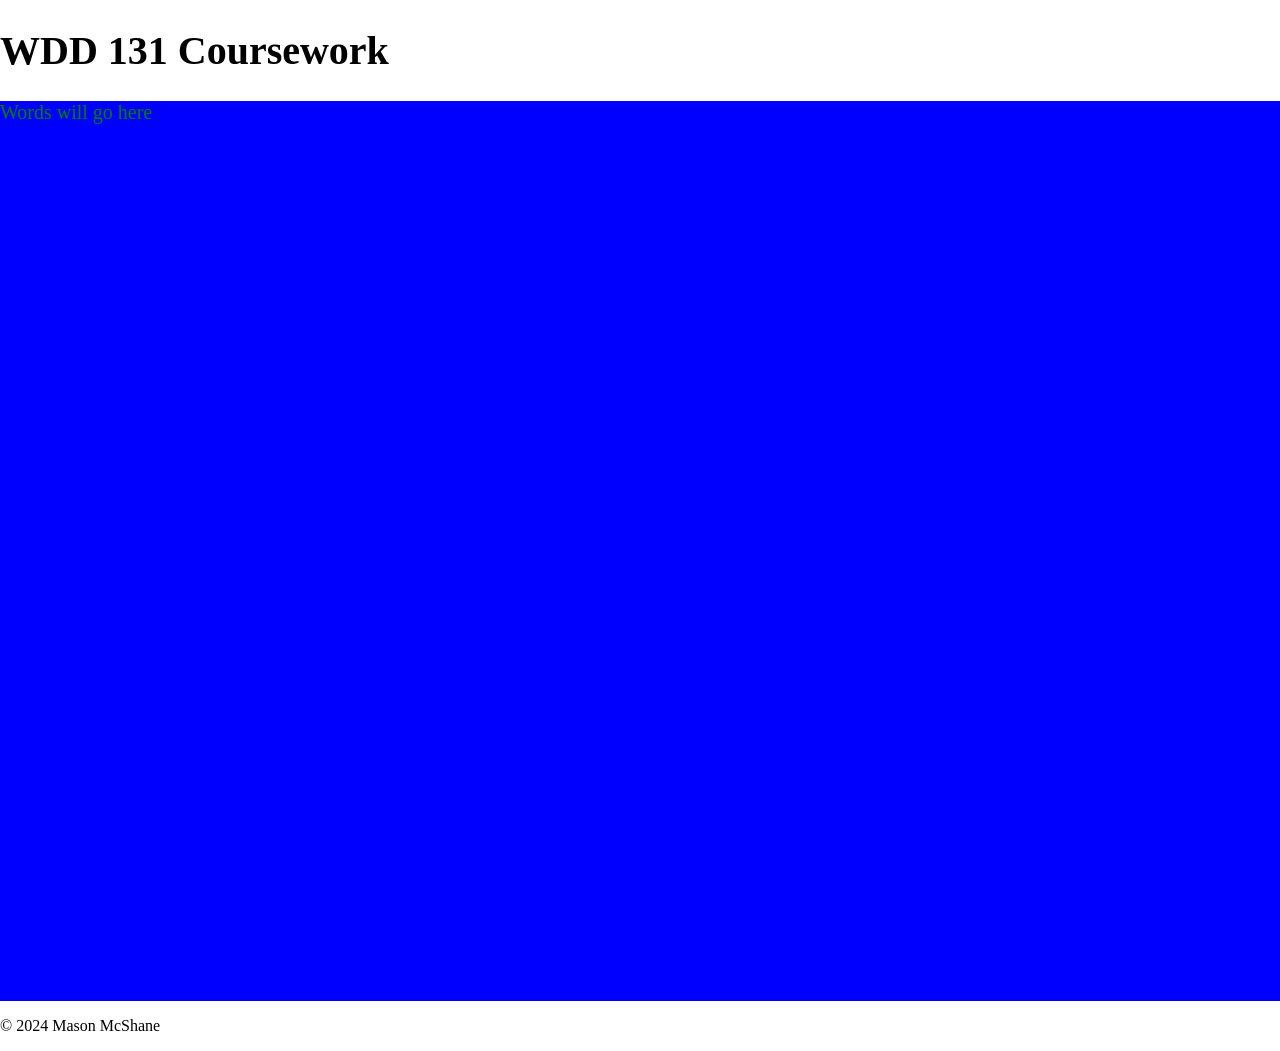
==== index.html @ b3ba396a "first commit" ====
<!DOCTYPE html>
<html lang="en">
<head>
    <meta charset="UTF-8">
    <meta name="viewport" content="width=device-width, initial-scale=1.0">
    <title>WDD 131 Coursework</title>
    <meta name="description" content="Landing page for my WDD 131 class">
    <meta name="author" content="Mason McShane">
    <link rel="stylesheet" href="style.css">
</head>
<body>
    <header>
        <h1>WDD 131 Coursework</h1>
    </header>
    <main>
        <p class="green">Words will go here</p>
    </main>
    <footer>
        <p>&copy; 2024 Mason McShane</p>
    </footer>
</body>
</html>
---- style.css ----
body {
    font-size: 20px;
    margin: 0;
}

main{
    background-color:blue;
    height: 100vh;
}

.green {
    color:green;
}

footer p {
    font-size: .8em;
}
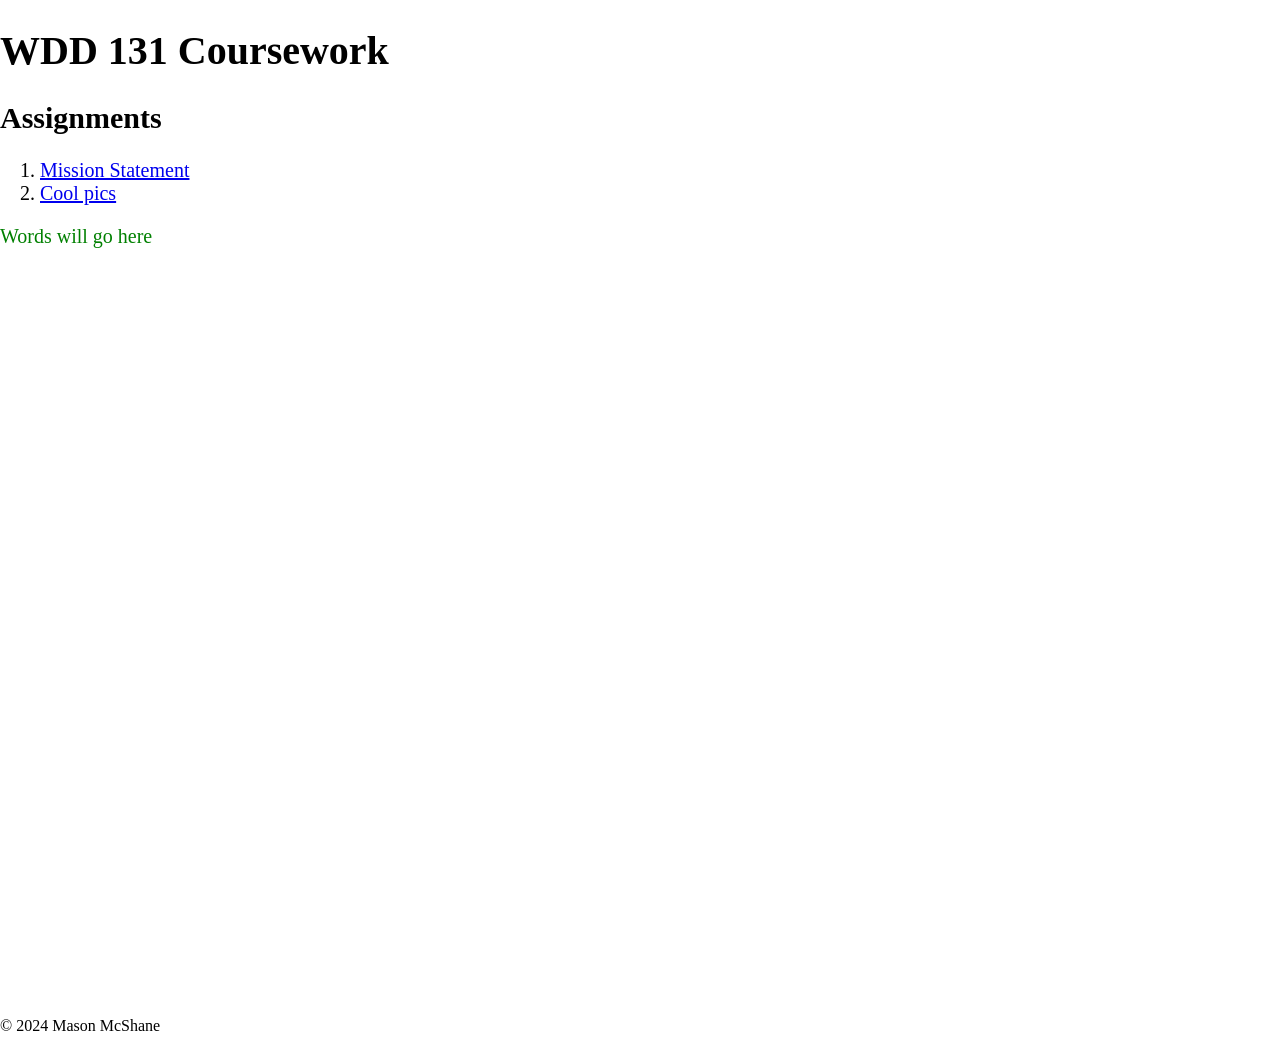
==== commit 07d5cc17: "chnages" ====
--- a/index.html
+++ b/index.html
@@ -13,6 +13,11 @@
         <h1>WDD 131 Coursework</h1>
     </header>
     <main>
+        <h2>Assignments</h2>
+        <ol>
+            <li><a href="Mission/index.html">Mission Statement</a></li>
+            <li><a href="Coolpics/index.html">Cool pics</a></li>
+        </ol>
         <p class="green">Words will go here</p>
     </main>
     <footer>
--- a/style.css
+++ b/style.css
@@ -4,12 +4,13 @@
 }
 
 main{
-    background-color:blue;
+    /* background-color:blue; */
     height: 100vh;
 }
 
 .green {
     color:green;
+    font-size: 25 px;
 }
 
 footer p {
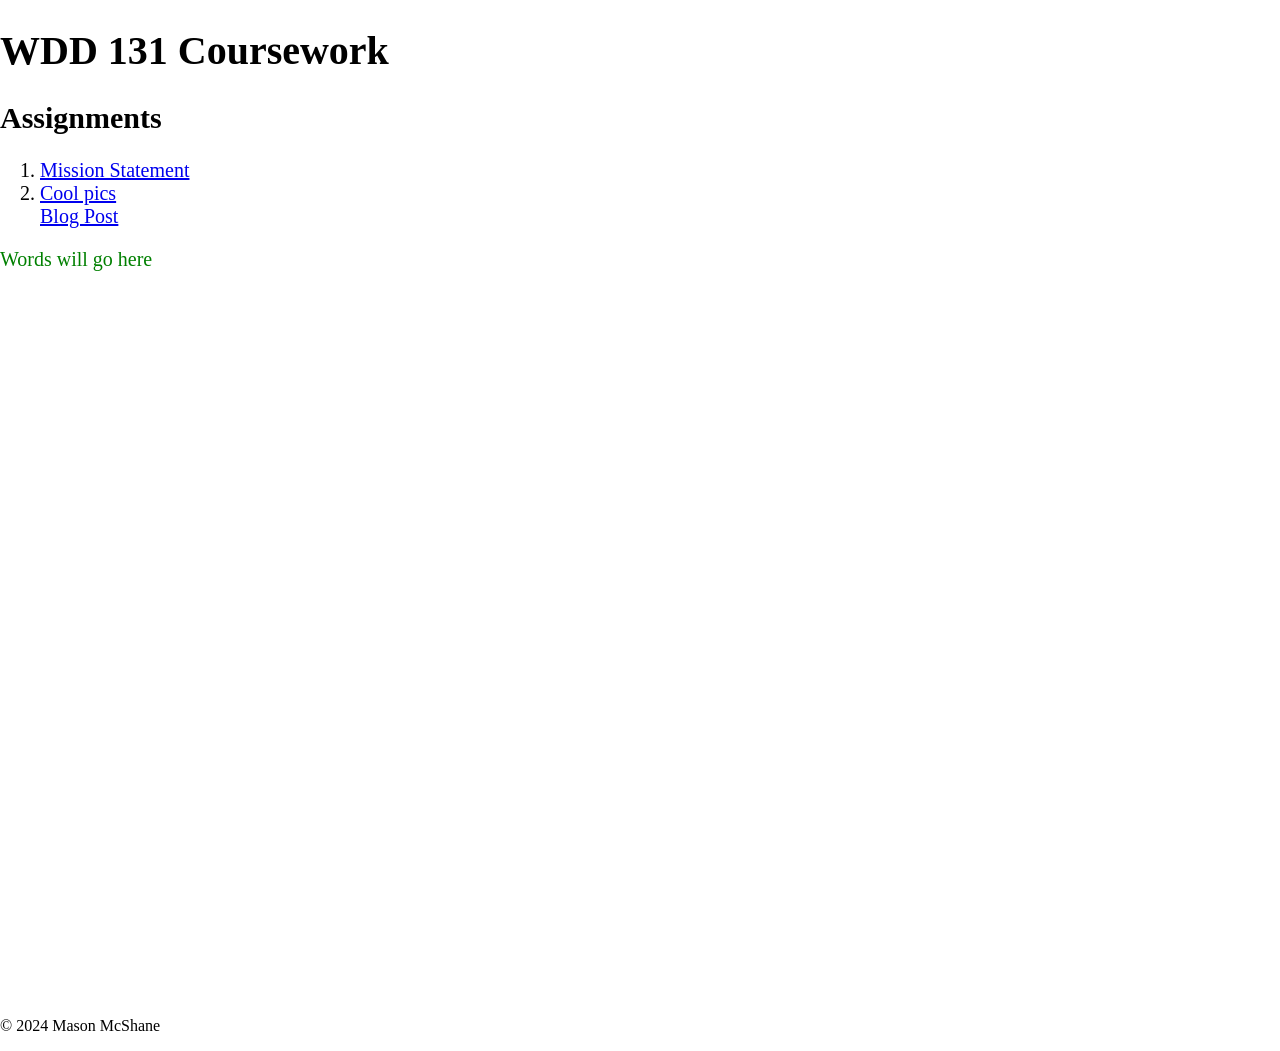
==== commit 6afbe6ac: "Weekly update" ====
--- a/index.html
+++ b/index.html
@@ -17,6 +17,7 @@
         <ol>
             <li><a href="Mission/index.html">Mission Statement</a></li>
             <li><a href="Coolpics/index.html">Cool pics</a></li>
+            <lv><a href="Blog/index.html">Blog Post</a></lv>
         </ol>
         <p class="green">Words will go here</p>
     </main>
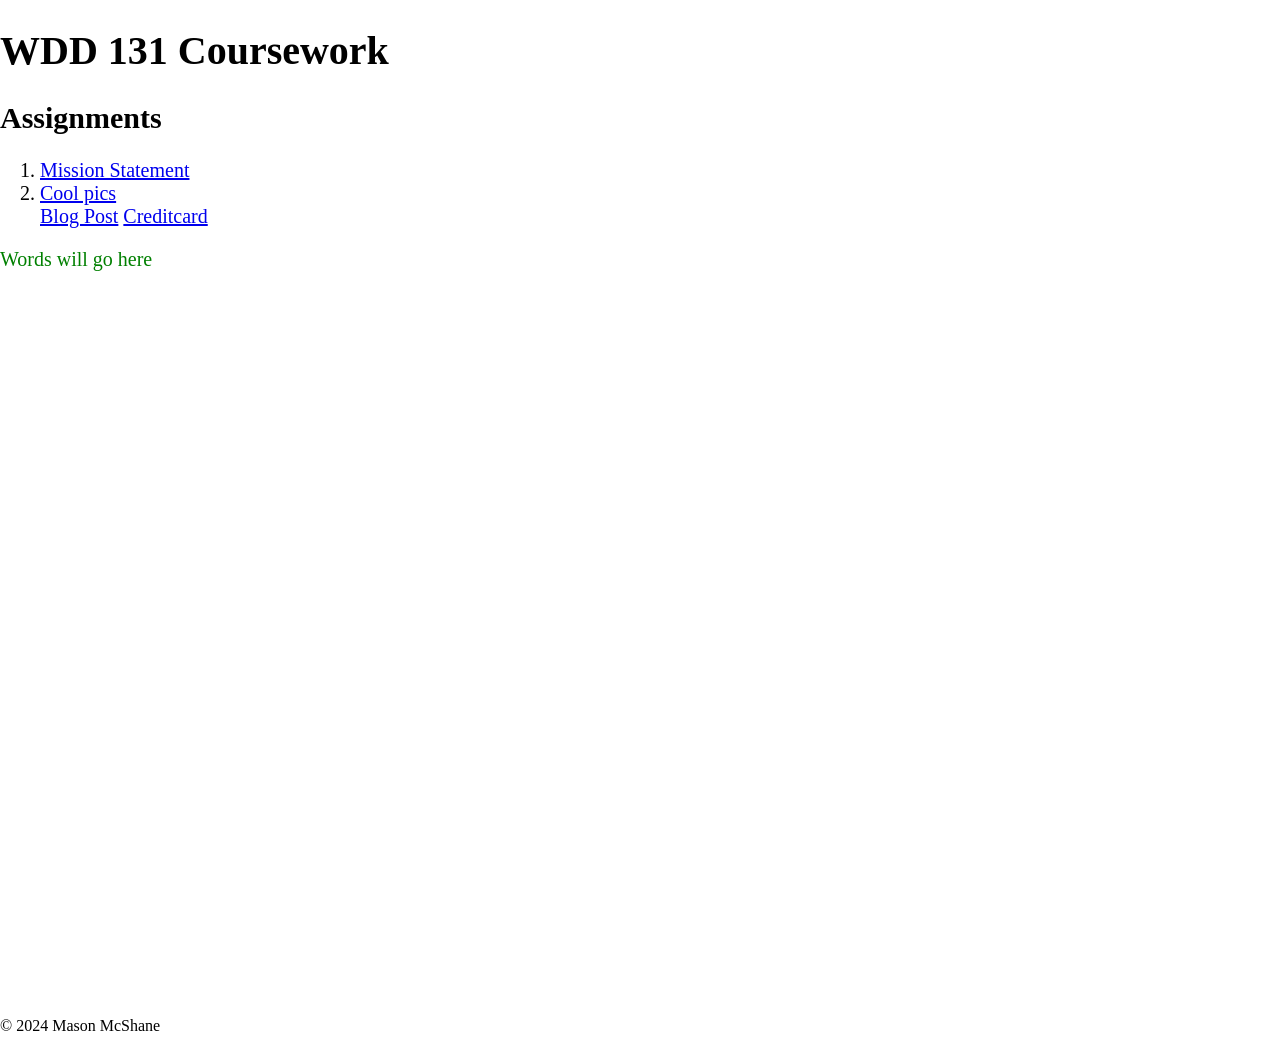
==== commit 071cbf8f: "Site Plan Finished" ====
--- a/index.html
+++ b/index.html
@@ -18,6 +18,7 @@
             <li><a href="Mission/index.html">Mission Statement</a></li>
             <li><a href="Coolpics/index.html">Cool pics</a></li>
             <lv><a href="Blog/index.html">Blog Post</a></lv>
+            <lv><a href="Creditcard/index.html">Creditcard</a></lv>
         </ol>
         <p class="green">Words will go here</p>
     </main>
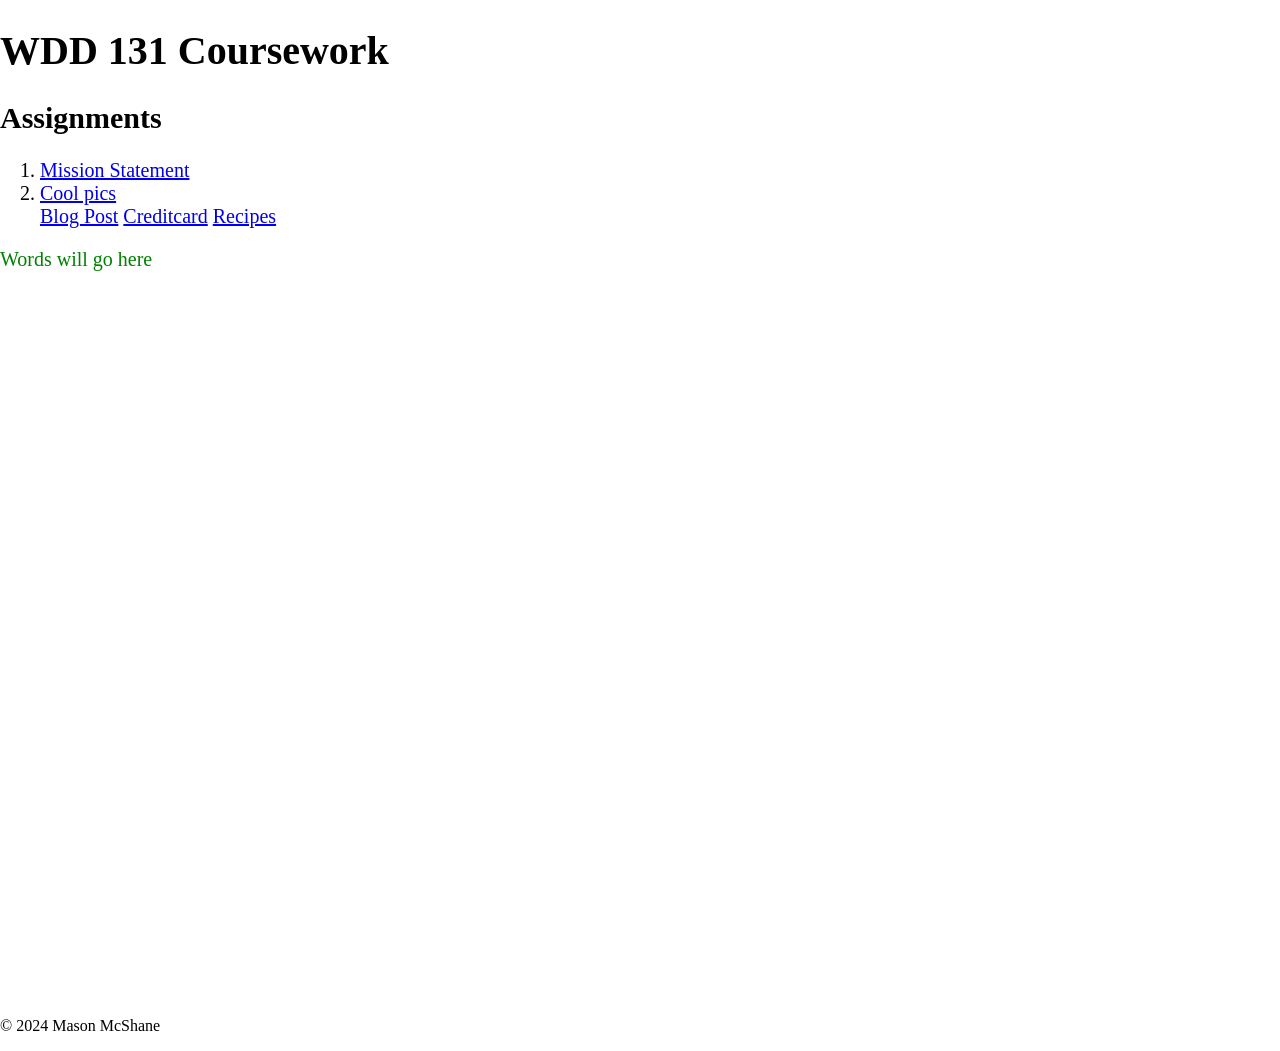
==== commit cc50d6b0: "." ====
--- a/index.html
+++ b/index.html
@@ -19,6 +19,7 @@
             <li><a href="Coolpics/index.html">Cool pics</a></li>
             <lv><a href="Blog/index.html">Blog Post</a></lv>
             <lv><a href="Creditcard/index.html">Creditcard</a></lv>
+            <lv><a href="Recipes/index.html">Recipes</a></lv>
         </ol>
         <p class="green">Words will go here</p>
     </main>
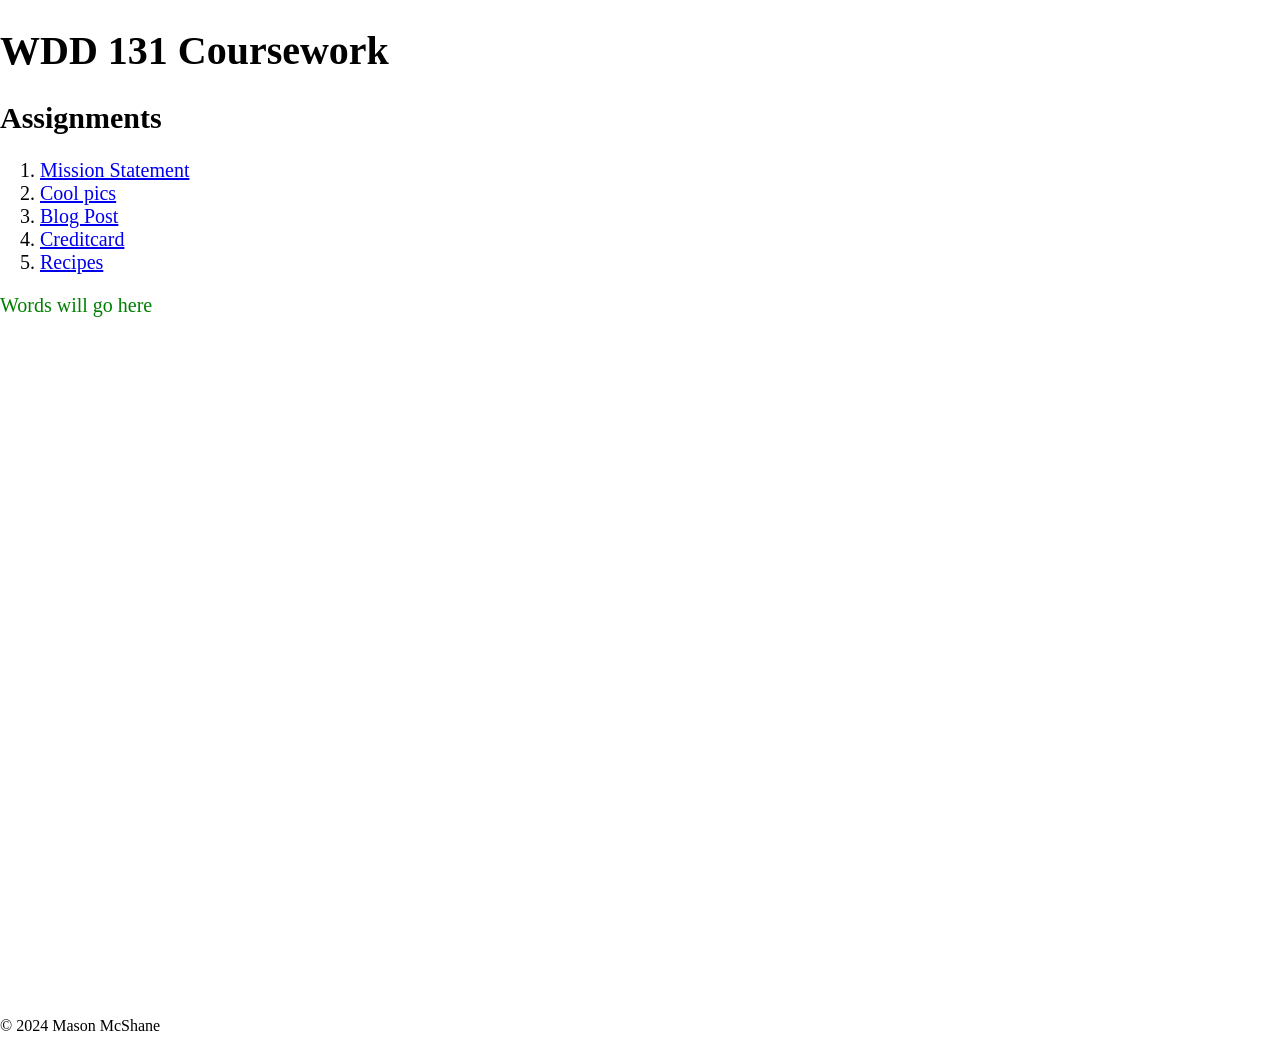
==== commit 0ca625b4: "update" ====
--- a/index.html
+++ b/index.html
@@ -17,9 +17,9 @@
         <ol>
             <li><a href="Mission/index.html">Mission Statement</a></li>
             <li><a href="Coolpics/index.html">Cool pics</a></li>
-            <lv><a href="Blog/index.html">Blog Post</a></lv>
-            <lv><a href="Creditcard/index.html">Creditcard</a></lv>
-            <lv><a href="Recipes/index.html">Recipes</a></lv>
+            <li><a href="Blog/index.html">Blog Post</a></li>
+            <li><a href="Creditcard/index.html">Creditcard</a></li>
+            <li><a href="Recipes/index.html">Recipes</a></li>
         </ol>
         <p class="green">Words will go here</p>
     </main>
